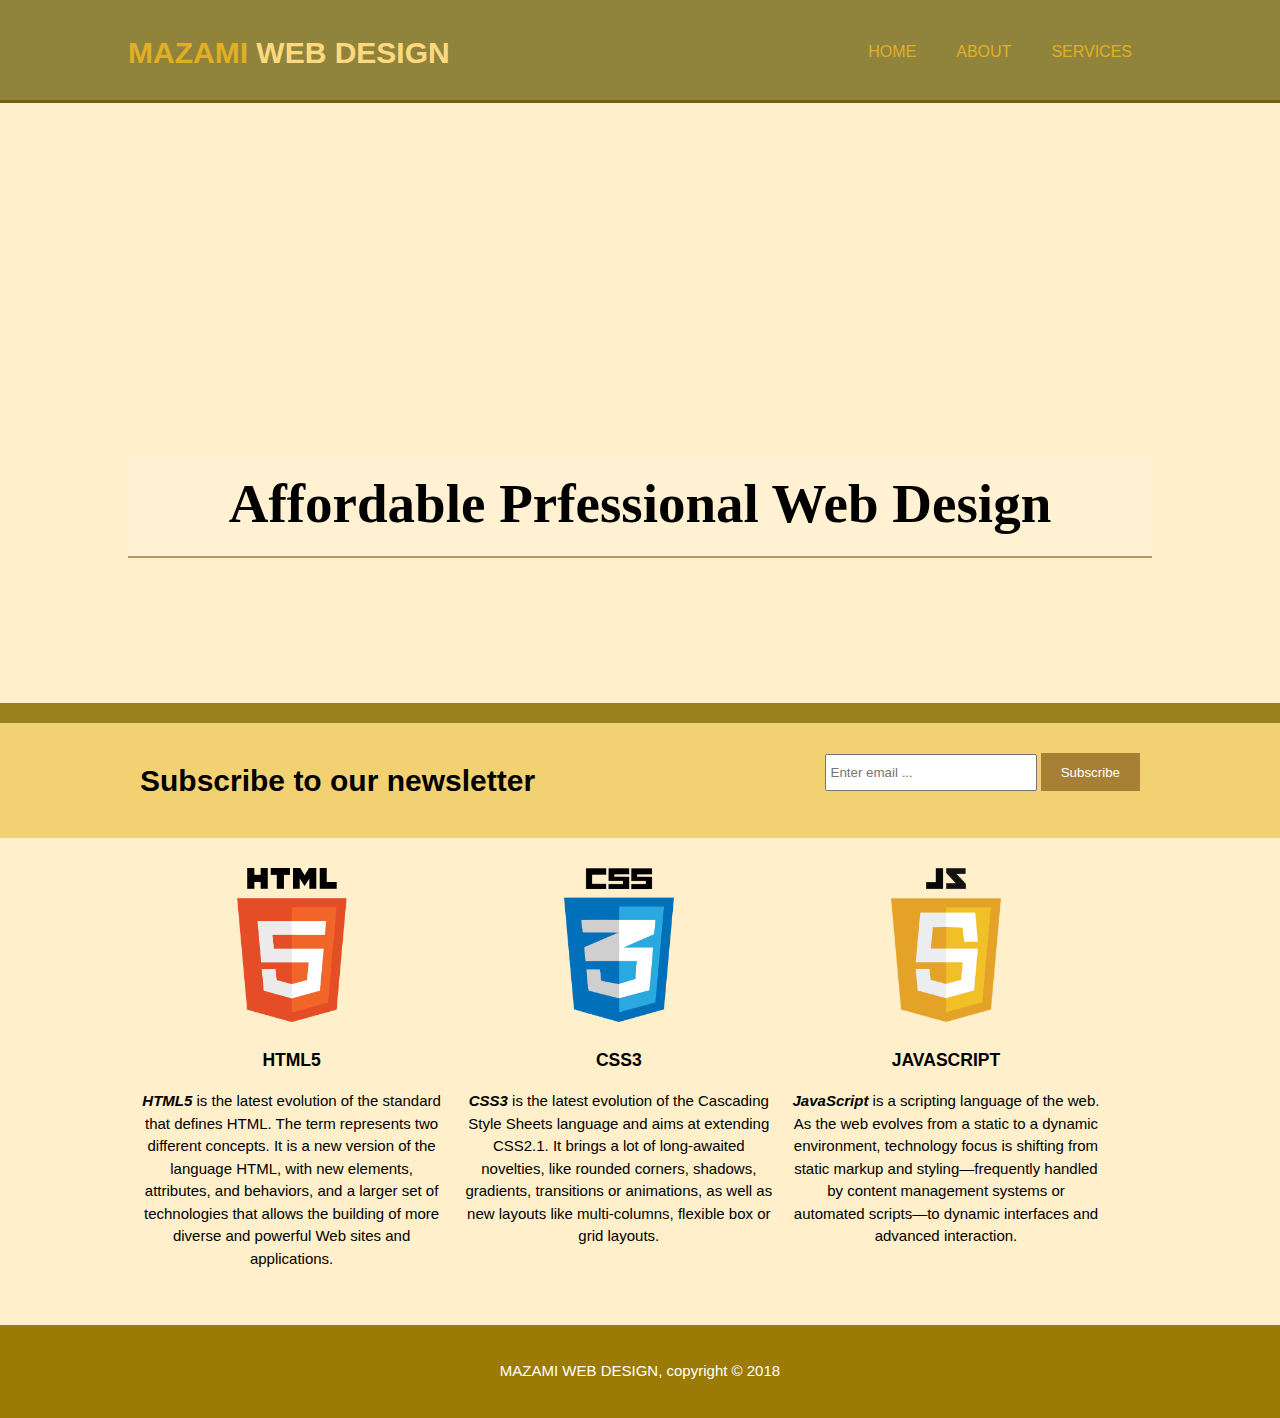
==== index.html @ e4e73c3c "html & css of a personal site" ====
<!DOCTYPE html>
<html lang="en">

<head>
  <meta charset="utf-8">
  <meta name="viewport" content="width=device-width, initial-scale=1">
  <meta name="description" content="Affordable and professional web designer"/>
  <meta name="keywords" content="web design, affordable web design, professional web design"/>  
  <meta name="author" content="Mona Azami"/>
  <title>MAzami PROFESSIONAML WEB DESIGN</title>

  <!-- Bootstrap core CSS -->
  <link href="css/bootstrap.min.css" rel="stylesheet">
  <link href="./css/style.css" rel="stylesheet">


</head>
<body>
    <header>
        <div class="container">
            <div id='branding'>
                <h1><span class="highlight">MAZAMI</span> WEB DESIGN</h1>
            </div>
            <nav>
                <ul class="current">
                    <li><a href="index.html">Home</a></li>
                    <li><a href="about.html">About</a></li>
                    <li><a href="services.html">Services</a></li>
                </ul>
            </nav>
        </div>
    </header>

    <section id='showcase'>
        <div class="container">
            <h1>Affordable Prfessional Web Design</h1>
            <p></p>
        </div>
    </section>

    <section id="newsletter">
        <div class="container">
            <h1>Subscribe to our newsletter</h1>
            <form>
                <input type="email" placeholder="Enter email ..." />
                <button type='submit'class="button-1">Subscribe</button>
            </form>
        </div>
    </section>

    <section id='boxes'>
        <div class="container">
            <div class='box'>
                <img src="./images/HTML5.png" alt="">
                <h3>HTML5</h3>
                <p><b><i>HTML5</i></b> is the latest evolution of the standard that defines HTML. The term represents two different concepts. It is a new version of the language HTML, with new elements, attributes, and behaviors, and a larger set of technologies that allows the building of more diverse and powerful Web sites and applications.</p>
            </div>

            <div class='box'>
                    <img src="./images/CSS3.png" alt="">
                    <h3>CSS3</h3>
                    <p><b><i>CSS3</i></b> is the latest evolution of the Cascading Style Sheets language and aims at extending CSS2.1. It brings a lot of long-awaited novelties, like rounded corners, shadows, gradients, transitions or animations, as well as new layouts like multi-columns, flexible box or grid layouts.</p>
            </div>

            <div class='box'>
                    <img src="./images/JS.png" alt="">
                    <h3>JAVASCRIPT</h3>
                    <p><b><i>JavaScript</i></b> is a scripting language of the web. As the web evolves from a static to a dynamic environment, technology focus is shifting from static markup and styling—frequently handled by content management systems or automated scripts—to dynamic interfaces and advanced interaction. </p>
            </div>
        </div>
    </section>

    <footer>
        <P>MAZAMI WEB DESIGN, copyright &copy; 2018</P>
    </footer>

</body>
</html>
---- css/style.css ----
body{
    font-family: Arial, Helvetica, sans-serif;
    background-color: #FFEFCA;
    font-size: 15px;
    line-height: 1.5;
    padding: 0;
    margin:0;
}
/* Global */
.container{
    width:80%;
    margin: auto;
    overflow: hidden;
}
.button-1{
    height: 38px;
    background-color: #A88035;
    padding-left: 20px;
    padding-right: 20px;
    border:0;
    color:white;
}
header{
    background-color: #90843C;
    color:#FFD980;
    padding-top: 30px;
    min-height: 70px;
    border-bottom:3px solid #77610F;
}
header a{
    color:white;
    text-decoration: none;
    text-transform: uppercase;
    font-size: 16px;
}
header ul{
    padding: 0;
    margin: 0;
}
header ul li{
    float: left;
    display: inline;
    padding: 0 20px;
}
header #branding{
    float: left;
}
header #branding h1{
    margin:0;
}
header nav{
    float: right;
    margin-top: 10px;
}
header .highlight, header .current a{
    color: #E2AF23;
}
header a:hover{
    color:#FFFFFF;
    font-weight: bold;
}
/* showcase */
#showcase{
    min-height: 600px;
    background: url("https://images.unsplash.com/photo-1487611459768-bd414656ea10?ixlib=rb-1.2.1&auto=format&fit=crop&w=1950&q=80") no-repeat 0 -100px ;
    text-align: center;
    color:white;
    border-bottom:20px solid #9B801E;

}
#showcase h1{
    margin-top:350px;
    font-family: fantasy ;
    color: black;
    background-color: rgba(255, 255, 255, 0.14);
    padding:10px;
    font-size: 55px;
    border-bottom: 2px solid rgba(90, 60, 4, 0.49); 
}
#showcase p{
    font-size: 20px;
    color: #000000;
}

/* newsletter */
#newsletter{
    padding:15px;
    background-color: #F1D172;
} 
#newsletter h1{
    float: left;
}
#newsletter form{
    float: right;
    margin-top:15px;
}
#newsletter input[type="email"]{
    padding:4px;
    height: 25px;
    width: 200px;
}
/* boxes */
#boxes{
    margin-top: 20px;
}
#boxes .box{
    float:left;
    width: 30%;
    padding:10px;
    text-align: center;
}
#boxes .box img{
    width: 110px;

}
footer{
    color:white;
    background-color: #9B7B06;
    margin-top:30px;
    padding: 20px;
    text-align: center;

}
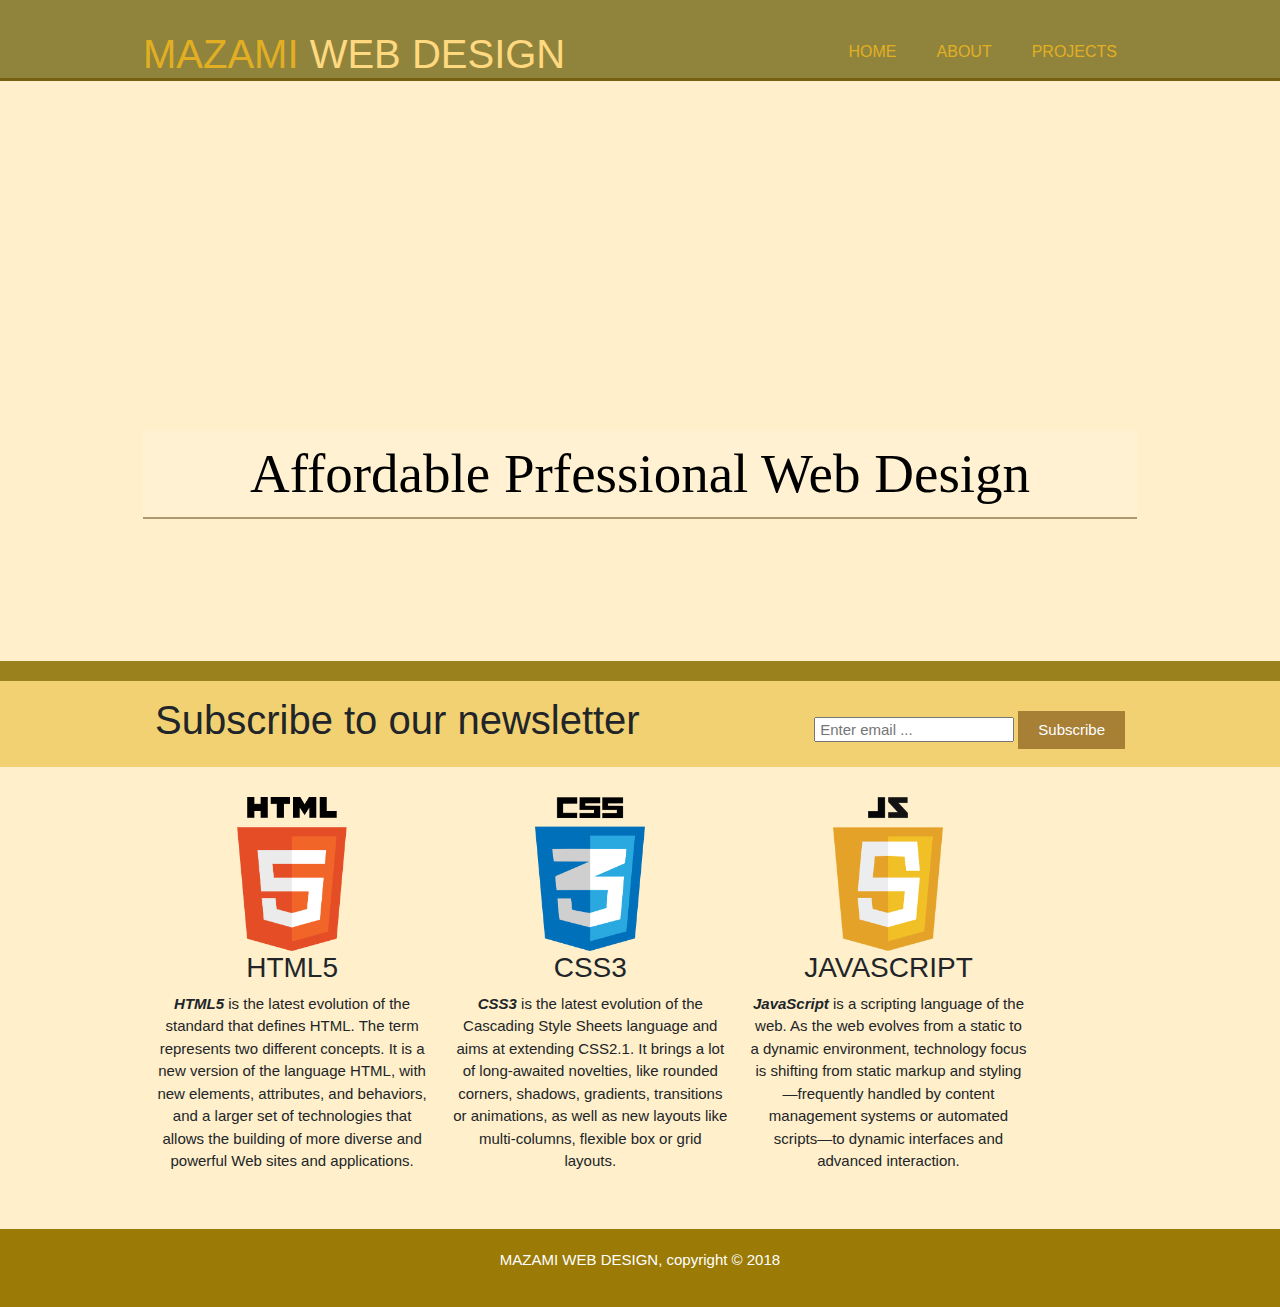
==== commit 0423c284: "added two projects to the project page" ====
--- a/index.html
+++ b/index.html
@@ -25,7 +25,7 @@
                 <ul class="current">
                     <li><a href="index.html">Home</a></li>
                     <li><a href="about.html">About</a></li>
-                    <li><a href="services.html">Services</a></li>
+                    <li><a href="project.html">Projects</a></li>
                 </ul>
             </nav>
         </div>
--- a/css/style.css
+++ b/css/style.css
@@ -68,7 +68,7 @@
     border-bottom:20px solid #9B801E;
 
 }
-#showcase h1{
+#showcase h1,#aboutshowcase h1, #projectsshowcase h1 {
     margin-top:350px;
     font-family: fantasy ;
     color: black;
@@ -80,6 +80,28 @@
 #showcase p{
     font-size: 20px;
     color: #000000;
+}
+#aboutshowcase{
+    min-height: 600px;
+    background: url("https://lh3.googleusercontent.com/[base64]w2270-h1702-no") no-repeat 0 -120px ;
+    text-align: center;
+    color:white;
+    border-bottom:20px solid #9B801E;
+    margin:auto;
+}
+#projectsshowcase{
+    min-height: 600px;
+    background: url("https://images.unsplash.com/photo-1489844097929-c8d5b91c456e?ixlib=rb-1.2.1&ixid=eyJhcHBfaWQiOjEyMDd9&auto=format&fit=crop&w=3452&q=80") no-repeat -300px -1500px ;
+    text-align: center;
+    color:white;
+    border-bottom:20px solid #9B801E;
+    margin:auto;
+}
+/* bio */
+#bio{
+    width: 60%;
+    text-align: center;
+    margin:40px auto;
 }
 
 /* newsletter */
@@ -121,5 +143,21 @@
     text-align: center;
 
 }
+.convert{
+    margin-top: 70px;
+    background-color: #565656;
+    color:white;   
+}
+.card{
+    padding: 10px;
+    /* margin:10px; */
+}
+#emailHelp{
+    color: #8F8F8F;
+
+}
+.btnn{
+    margin: auto;
+}
 
 
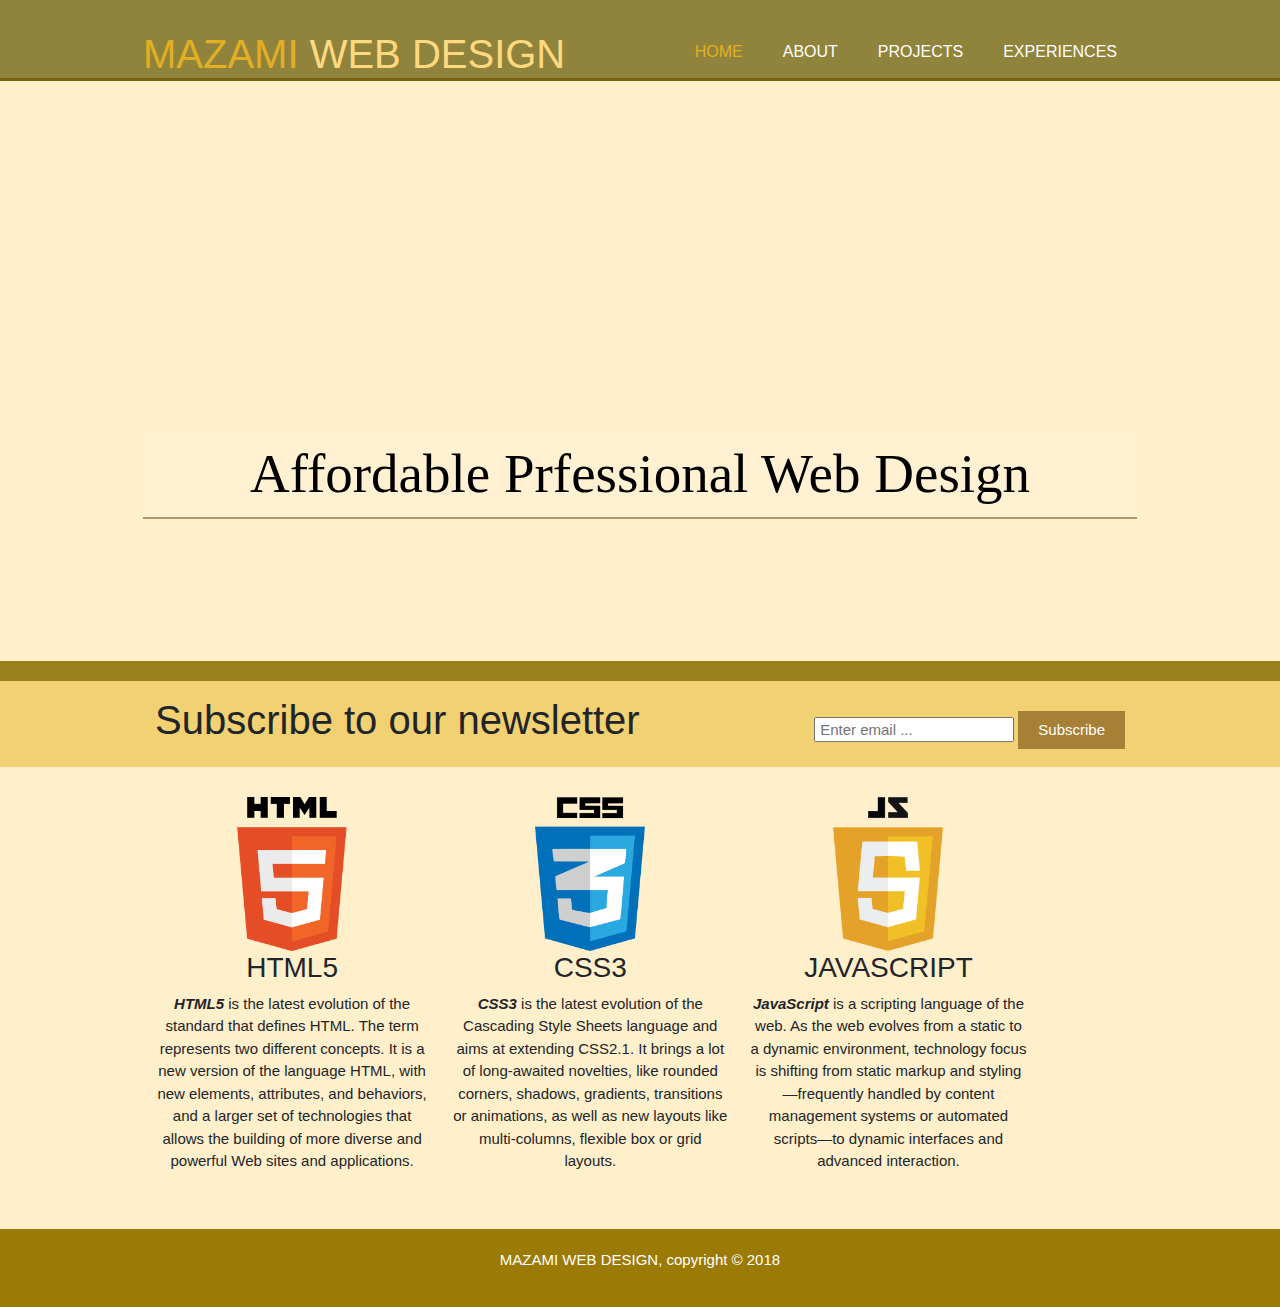
==== commit d52fe5ba: "experiences added" ====
--- a/index.html
+++ b/index.html
@@ -7,7 +7,7 @@
   <meta name="description" content="Affordable and professional web designer"/>
   <meta name="keywords" content="web design, affordable web design, professional web design"/>  
   <meta name="author" content="Mona Azami"/>
-  <title>MAzami PROFESSIONAML WEB DESIGN</title>
+  <title>MAzami PROFESSIONAML WEB DESIGN | home</title>
 
   <!-- Bootstrap core CSS -->
   <link href="css/bootstrap.min.css" rel="stylesheet">
@@ -22,10 +22,11 @@
                 <h1><span class="highlight">MAZAMI</span> WEB DESIGN</h1>
             </div>
             <nav>
-                <ul class="current">
-                    <li><a href="index.html">Home</a></li>
+                <ul>
+                    <li class="current"><a href="index.html">Home</a></li>
                     <li><a href="about.html">About</a></li>
                     <li><a href="project.html">Projects</a></li>
+                    <li><a href="experience.html">Experiences</a></li>
                 </ul>
             </nav>
         </div>
--- a/css/style.css
+++ b/css/style.css
@@ -68,7 +68,7 @@
     border-bottom:20px solid #9B801E;
 
 }
-#showcase h1,#aboutshowcase h1, #projectsshowcase h1 {
+#showcase h1,#aboutshowcase h1, #projectsshowcase h1,#experienceshowcase h1 {
     margin-top:350px;
     font-family: fantasy ;
     color: black;
@@ -97,6 +97,15 @@
     border-bottom:20px solid #9B801E;
     margin:auto;
 }
+#experienceshowcase{
+    min-height: 600px;
+    background: url("https://images.unsplash.com/photo-1505778276668-26b3ff7af103?ixlib=rb-1.2.1&ixid=eyJhcHBfaWQiOjEyMDd9&auto=format&fit=crop&w=1943&q=80") no-repeat 0 -500px ;
+    text-align: center;
+    color:#FFFFFF;
+    border-bottom:20px solid #9B801E;
+    margin:auto;
+}
+
 /* bio */
 #bio{
     width: 60%;
@@ -159,5 +168,8 @@
 .btnn{
     margin: auto;
 }
+ul {
+    list-style-type: none;
+  }
 
 
